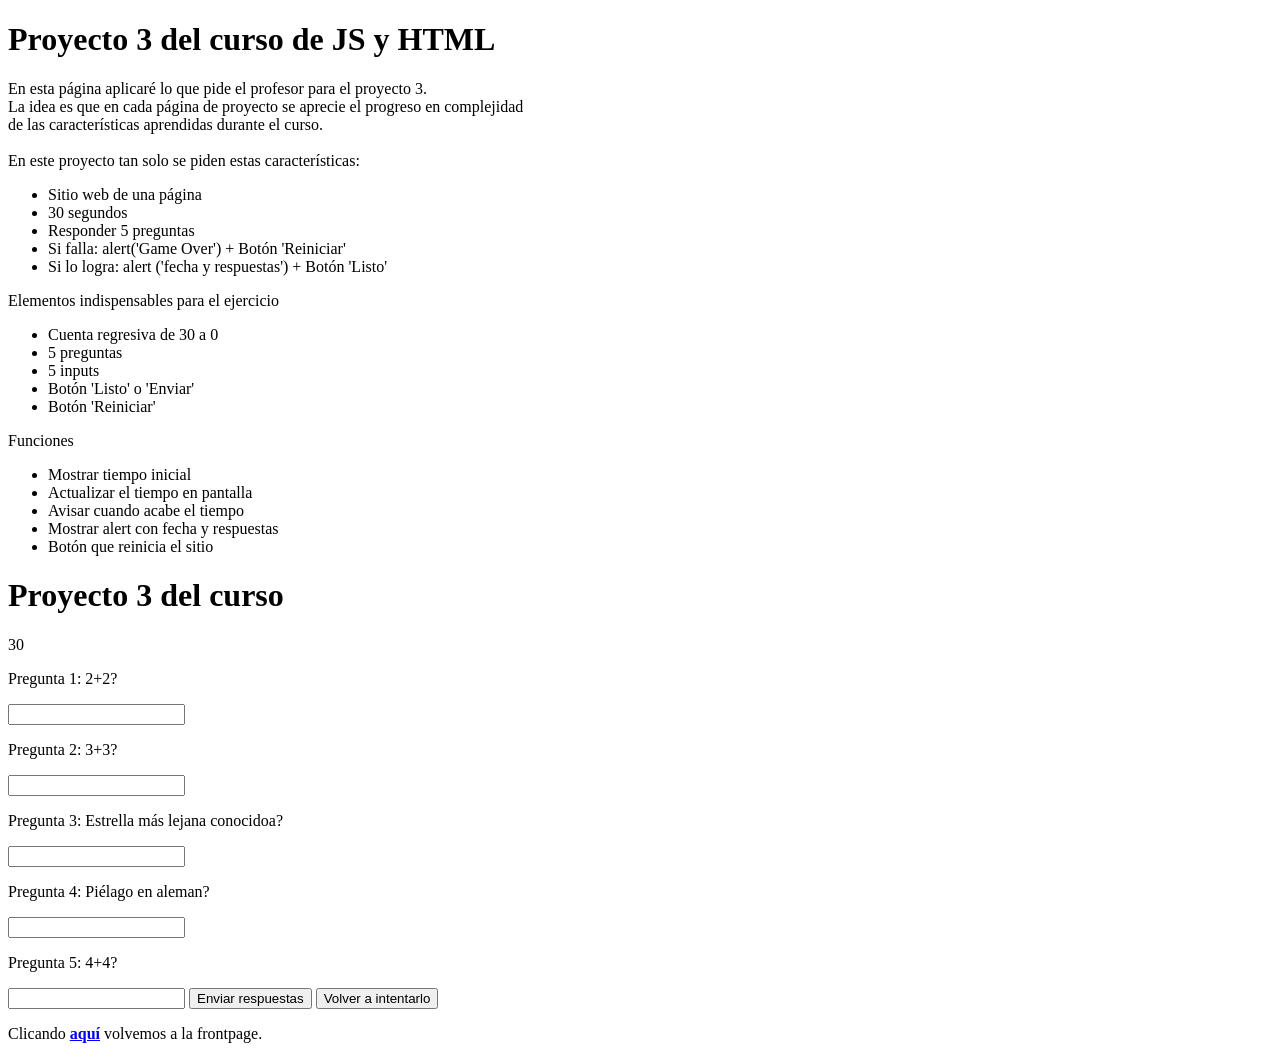
==== proyecto3/index.html @ d1cbfaf6 "First commit" ====
<!DOCTYPE html>
<html lang="en">
    <head>
        <meta charset="UTF-8">
        <meta name="viewport" content="width=device-width, initial-scale=1.0">
        <title>Proyecto 3 del curso de JS</title>
    </head>
    <body onload='comenzarCuentaRegresiva()'>
        <audio id='audioAlarma'>
            <source  src='audios/alarma.mp3' type='audio/mpeg'>
        </audio>
        <h1>Proyecto 3 del curso de JS y HTML</h1>
        <p>
            En esta página aplicaré lo que pide el profesor para el proyecto 3. <br>
            La idea es que en cada página de proyecto se aprecie el progreso en complejidad <br>
            de las características aprendidas durante el curso. <br>
            <br>
            En este proyecto tan solo se piden estas características:
        </p>
        <ul>
            <li>Sitio web de una página</li>
            <li>30 segundos</li>
            <li>Responder 5 preguntas</li>
            <li>Si falla: alert('Game Over') + Botón 'Reiniciar'</li>
            <li>Si lo logra: alert ('fecha y respuestas') + Botón 'Listo'</li>
        </ul>
        <p>Elementos indispensables para el ejercicio</p>
        <ul>
            <li>Cuenta regresiva de 30 a 0</li>
            <li>5 preguntas</li>
            <li>5 inputs</li>
            <li>Botón 'Listo' o 'Enviar'</li>
            <li>Botón 'Reiniciar'</li>
        </ul>
        <p>Funciones</p>
        <ul>
            <li>Mostrar tiempo inicial</li>
            <li>Actualizar el tiempo en pantalla</li>
            <li>Avisar cuando acabe el tiempo</li>
            <li>Mostrar alert con fecha y respuestas</li>
            <li>Botón que reinicia el sitio</li>
        </ul>
        
        <div class='body'>
            <h1>Proyecto 3 del curso</h1>
            <span id='segundero'></span>
            <p>Pregunta 1: 2+2?</p>
            <input id='respuesta1'>
            <p>Pregunta 2: 3+3?</p>
            <input id='respuesta2'>
            <p>Pregunta 3: Estrella más lejana conocidoa?</p>
            <input id='respuesta3'>
            <p>Pregunta 4: Piélago en aleman?</p>
            <input id='respuesta4'>
            <p>Pregunta 5: 4+4?</p>
            <input id='respuesta5'>
            <button onclick='enviarRespuesta()'>Enviar respuestas</button>
            <button onclick='recargarPagina()'>Volver a intentarlo</button>
        </div>
        
        <p id='footer'>
            Clicando <b><a href='../../index.html'>aquí</a></b> volvemos a la frontpage.
        </p>


        <script>
        let segundos = 30
        let elementSegundero = document.getElementById('segundero')
        let intervaloDeTiempo
        let cuentaRegresiva



        function comenzarCuentaRegresiva(){
            intervaloDeTiempo = setInterval(restarSegundo, 1000)
            cuentaRegresiva = setTimeout(tiempoAcabado, 1000* 30)
        }

        function restarSegundo(){
            elementSegundero.textContent = segundos
            segundos = segundos - 1
        }

        function tiempoAcabado(){
            clearInterval(intervaloDeTiempo)
            clearTimeout(cuentaRegresiva)
            alert('Tiempo agotado')
        }

        function enviarRespuesta(){
            clearInterval(intervaloDeTiempo)
            clearTimeout(cuentaRegresiva)
            
            let respuesta1 = document.getElementById('respuesta1').value
            let respuesta2 = document.getElementById('respuesta2').value
            let respuesta3 = document.getElementById('respuesta3').value
            let respuesta4 = document.getElementById('respuesta4').value
            let respuesta5 = document.getElementById('respuesta5').value            
            let fecha = new Date
            
            let mensaje = fecha.toLocaleDateString('es-Es') + '\n' +
            '1. ' + respuesta1 + '\n' +
            '2. ' + respuesta2 + '\n' +
            '3. ' + respuesta3 + '\n' +
            '4. ' + respuesta4 + '\n' +
            '5. ' + respuesta5 + '\n'
            
            alert (mensaje)
        }

        function recargarPagina(){
            location.reload()
        }
    </script>
    </body>


</html>
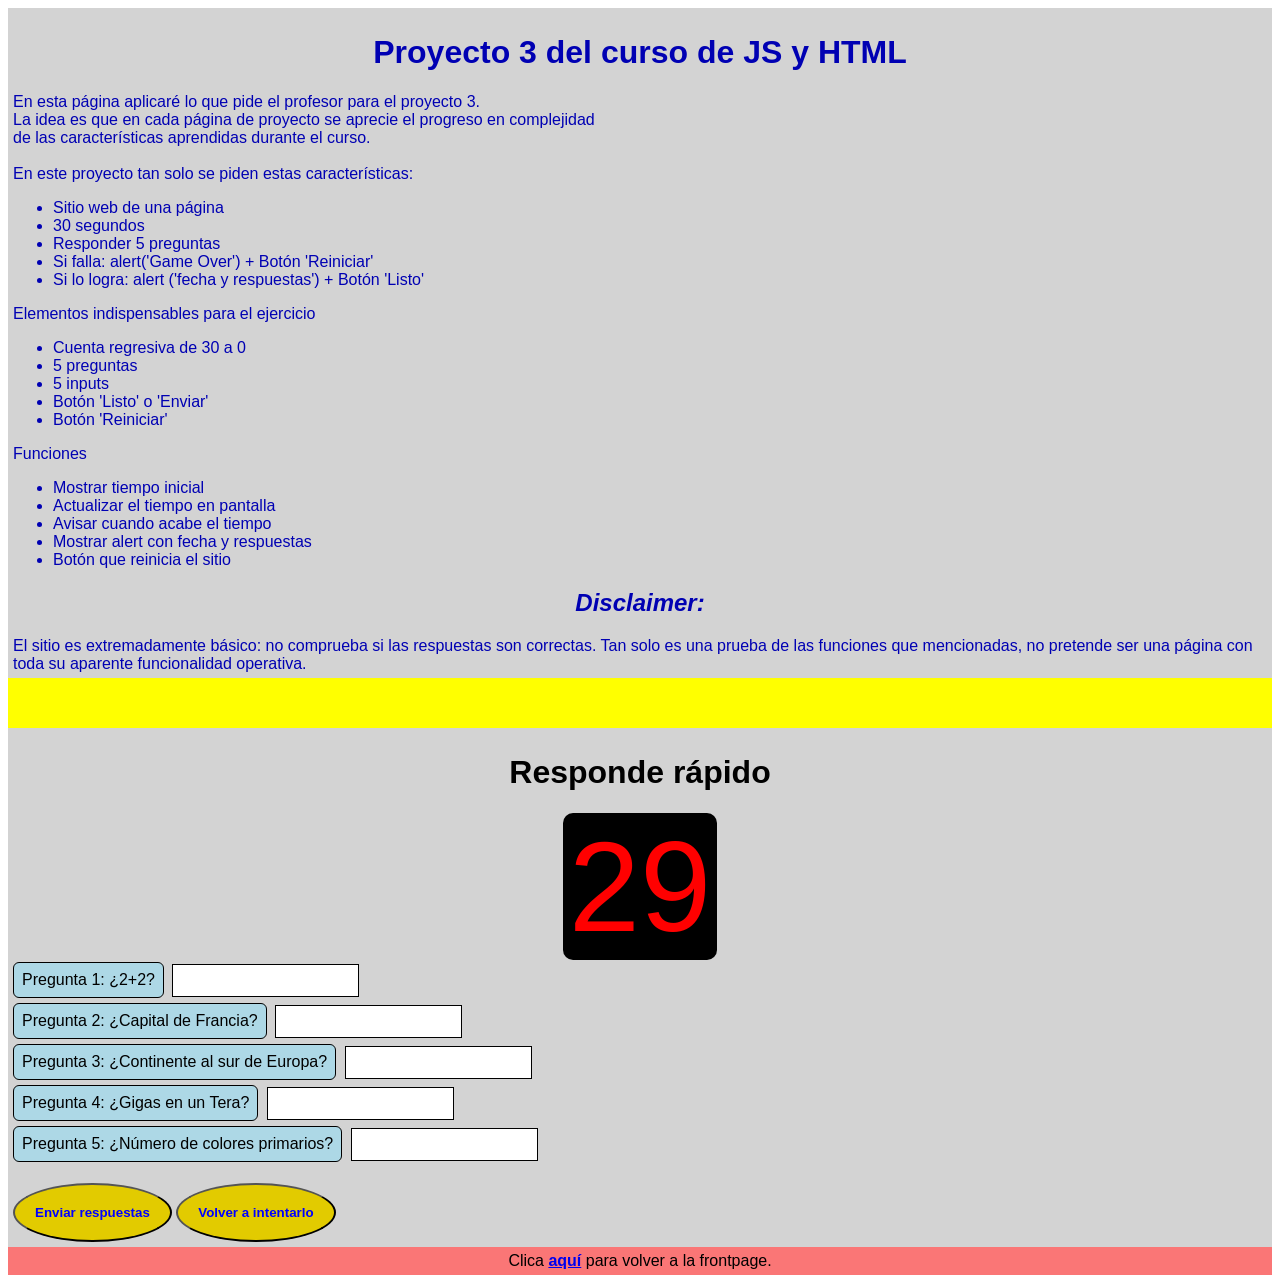
==== commit b9b1aa05: "Actualización de los ejercicios 1-4" ====
--- a/proyecto3/index.html
+++ b/proyecto3/index.html
@@ -4,70 +4,79 @@
         <meta charset="UTF-8">
         <meta name="viewport" content="width=device-width, initial-scale=1.0">
         <title>Proyecto 3 del curso de JS</title>
+        <link rel="stylesheet" href="estilos/estilo.css">
     </head>
     <body onload='comenzarCuentaRegresiva()'>
         <audio id='audioAlarma'>
             <source  src='audios/alarma.mp3' type='audio/mpeg'>
         </audio>
-        <h1>Proyecto 3 del curso de JS y HTML</h1>
-        <p>
-            En esta página aplicaré lo que pide el profesor para el proyecto 3. <br>
-            La idea es que en cada página de proyecto se aprecie el progreso en complejidad <br>
-            de las características aprendidas durante el curso. <br>
+        <div class="cabecera">
+            <h1>Proyecto 3 del curso de JS y HTML</h1>
+            <p>
+                En esta página aplicaré lo que pide el profesor para el proyecto 3. <br>
+                La idea es que en cada página de proyecto se aprecie el progreso en complejidad <br>
+                de las características aprendidas durante el curso. <br>
+                <br>
+                En este proyecto tan solo se piden estas características:
+            </p>
+            <ul>
+                <li>Sitio web de una página</li>
+                <li>30 segundos</li>
+                <li>Responder 5 preguntas</li>
+                <li>Si falla: alert('Game Over') + Botón 'Reiniciar'</li>
+                <li>Si lo logra: alert ('fecha y respuestas') + Botón 'Listo'</li>
+            </ul>
+            <p>Elementos indispensables para el ejercicio</p>
+            <ul>
+                <li>Cuenta regresiva de 30 a 0</li>
+                <li>5 preguntas</li>
+                <li>5 inputs</li>
+                <li>Botón 'Listo' o 'Enviar'</li>
+                <li>Botón 'Reiniciar'</li>
+            </ul>
+            <p>Funciones</p>
+            <ul>
+                <li>Mostrar tiempo inicial</li>
+                <li>Actualizar el tiempo en pantalla</li>
+                <li>Avisar cuando acabe el tiempo</li>
+                <li>Mostrar alert con fecha y respuestas</li>
+                <li>Botón que reinicia el sitio</li>
+            </ul>
+            <h2><em>Disclaimer:</em></h2>
+            <p>El sitio es extremadamente básico: no comprueba si las respuestas son correctas. Tan solo es una prueba de
+                las funciones que mencionadas, no pretende ser una página con toda su aparente funcionalidad operativa.
+            </p>
+        </div>
+        <div class="barra"></div>
+        <div class='body'>
+            <h1>Responde rápido</h1>
+            <p id='segundero' class="segundero"></p> 
+            <p class="pregunta">Pregunta 1: ¿2+2?</p>
+            <input id='respuesta1' class="input"><br>
+            <p class="pregunta">Pregunta 2: ¿Capital de Francia?</p>
+            <input id='respuesta2' class="input"><br>
+            <p class="pregunta">Pregunta 3: ¿Continente al sur de Europa?</p>
+            <input id='respuesta3' class="input"><br>
+            <p class="pregunta">Pregunta 4: ¿Gigas en un Tera?</p>
+            <input id='respuesta4' class="input"><br>
+            <p class="pregunta">Pregunta 5: ¿Número de colores primarios?</p>
+            <input id='respuesta5' class="input"><br>
             <br>
-            En este proyecto tan solo se piden estas características:
-        </p>
-        <ul>
-            <li>Sitio web de una página</li>
-            <li>30 segundos</li>
-            <li>Responder 5 preguntas</li>
-            <li>Si falla: alert('Game Over') + Botón 'Reiniciar'</li>
-            <li>Si lo logra: alert ('fecha y respuestas') + Botón 'Listo'</li>
-        </ul>
-        <p>Elementos indispensables para el ejercicio</p>
-        <ul>
-            <li>Cuenta regresiva de 30 a 0</li>
-            <li>5 preguntas</li>
-            <li>5 inputs</li>
-            <li>Botón 'Listo' o 'Enviar'</li>
-            <li>Botón 'Reiniciar'</li>
-        </ul>
-        <p>Funciones</p>
-        <ul>
-            <li>Mostrar tiempo inicial</li>
-            <li>Actualizar el tiempo en pantalla</li>
-            <li>Avisar cuando acabe el tiempo</li>
-            <li>Mostrar alert con fecha y respuestas</li>
-            <li>Botón que reinicia el sitio</li>
-        </ul>
-        
-        <div class='body'>
-            <h1>Proyecto 3 del curso</h1>
-            <span id='segundero'></span>
-            <p>Pregunta 1: 2+2?</p>
-            <input id='respuesta1'>
-            <p>Pregunta 2: 3+3?</p>
-            <input id='respuesta2'>
-            <p>Pregunta 3: Estrella más lejana conocidoa?</p>
-            <input id='respuesta3'>
-            <p>Pregunta 4: Piélago en aleman?</p>
-            <input id='respuesta4'>
-            <p>Pregunta 5: 4+4?</p>
-            <input id='respuesta5'>
-            <button onclick='enviarRespuesta()'>Enviar respuestas</button>
-            <button onclick='recargarPagina()'>Volver a intentarlo</button>
+            <button onclick='enviarRespuesta()' class="boton">Enviar respuestas</button>
+            <button onclick='recargarPagina()' class="boton">Volver a intentarlo</button>
         </div>
         
-        <p id='footer'>
-            Clicando <b><a href='../../index.html'>aquí</a></b> volvemos a la frontpage.
+        <p id='footer' class="footer">
+            Clica <b><a href='../../index.html'>aquí</a></b> para volver a la frontpage.
         </p>
 
 
         <script>
-        let segundos = 30
+        let segundos = 29
         let elementSegundero = document.getElementById('segundero')
         let intervaloDeTiempo
         let cuentaRegresiva
+        let audio = document.getElementById('audioAlarma')
 
 
 
@@ -84,6 +93,7 @@
         function tiempoAcabado(){
             clearInterval(intervaloDeTiempo)
             clearTimeout(cuentaRegresiva)
+            audio.play()
             alert('Tiempo agotado')
         }
 
--- a/proyecto3/estilos/estilo.css
+++ b/proyecto3/estilos/estilo.css
@@ -0,0 +1,80 @@
+.cabecera{
+    background-color: lightgray;
+    color: rgb(0, 0, 179);
+    font-family: 'Gill Sans', 'Gill Sans MT', Calibri, 'Trebuchet MS', sans-serif;
+}
+
+div{
+    padding: 5px;
+}
+
+p{
+    margin: 0px;
+}
+
+h1{
+    text-align: center;
+}
+
+h2{
+    text-align: center;
+}
+
+h3{
+    text-align: center;
+}
+
+.barra{
+    background-color: yellow;
+    height: 40px;
+}
+
+.body{
+    font-family: 'Gill Sans', 'Gill Sans MT', Calibri, 'Trebuchet MS', sans-serif;
+    background-color: lightgray;
+}
+
+.segundero{
+    font-family: 'Gill Sans', 'Gill Sans MT', Calibri, 'Trebuchet MS', sans-serif;
+    background-color: black;
+    color: red;
+    margin: 0 550px;
+    font-size: 8em;
+    text-align: center;
+    border-radius: 10px;
+}
+
+.pregunta{
+    background-color: lightblue;
+    border: 1px, solid, black;
+    border-radius: 6px;
+    display: inline-block;
+    padding: 8px;
+}
+
+.input{
+    padding: 8px;
+    border: 1px, ridge, black;
+    margin: 4px;
+}
+
+.boton{
+    background-color: rgb(226, 203, 0);
+    color: blue;
+    padding: 20px;
+    border-radius: 50%;
+    font-weight: bold;
+}
+
+.boton:hover{
+    background-color: rgb(226, 154, 0);
+    padding: 22px;
+
+}
+
+.footer{
+    text-align: center;
+    font-family: 'Gill Sans', 'Gill Sans MT', Calibri, 'Trebuchet MS', sans-serif;
+    background-color: rgb(250, 118, 118);
+    padding: 5px;
+}
